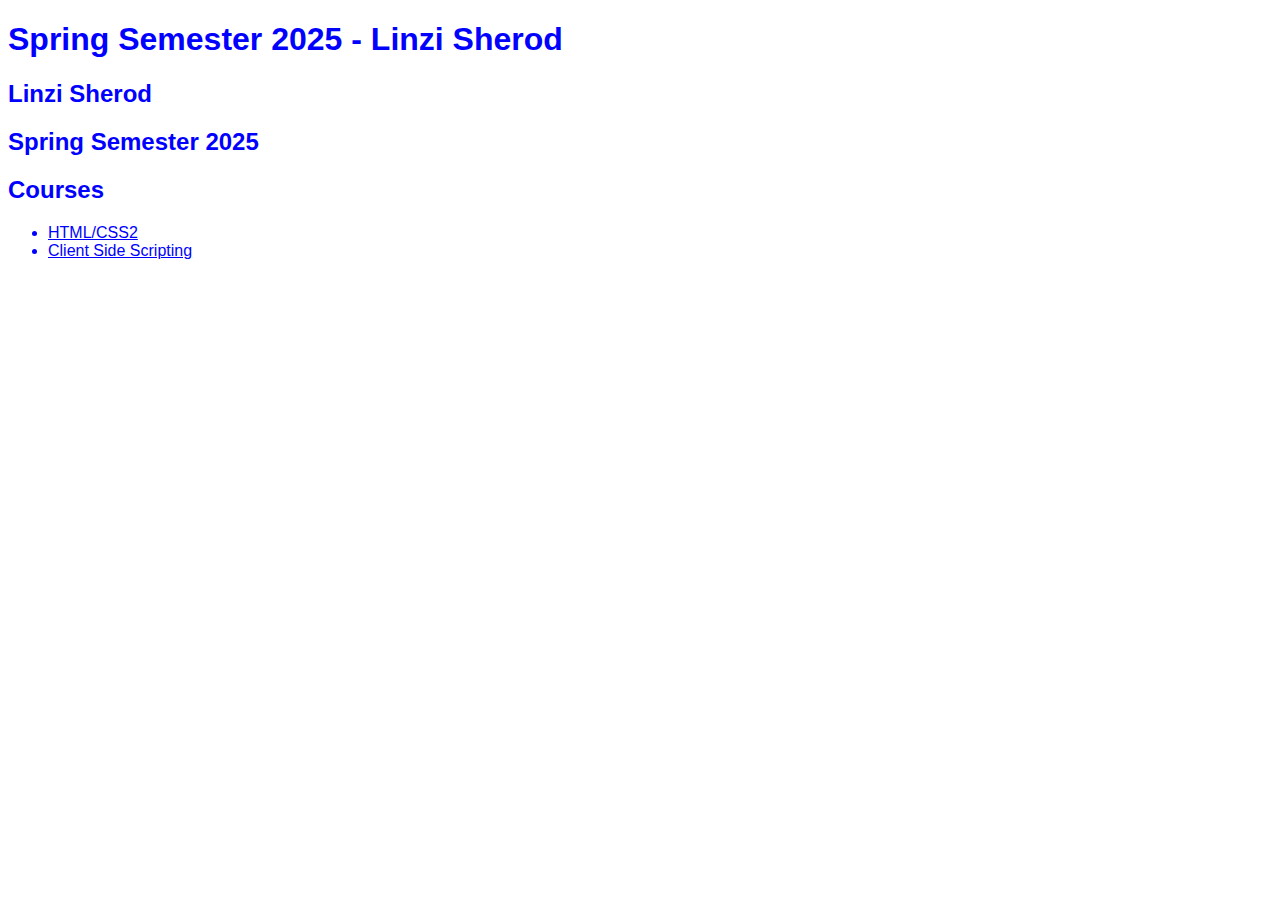
==== index.html @ f36a3911 "Update index.html" ====
<!DOCTYPE html>
<html lang="en">
<head>
    <meta charset="UTF-8">
    <meta name="viewport" content="width=device-width, initial-scale=1.0">
    <title>Spring Semester 2025 - Linzi Sherod</title>
    <link rel="stylesheet" href="styles.css">
</head>
<body>
    <header>
        <h1>Spring Semester 2025 - Linzi Sherod</h1>
    </header>
    
    <main>
        <section>
            <h2>Linzi Sherod</h2>
            <h2>Spring Semester 2025</h2>
        </section>
      <section>
        <h2>Courses</h2>
      <ul>
            <li><a href="https://lsherod-code.github.io/HTMLCSS2/index.html">HTML/CSS2</a></li>
            <li><a href="lsherod-code.github.io/clientsidescripting/index.html">Client Side Scripting</a></li>
      </ul>
      <br>
      <br>  
     
    </main>
   
</body>
</html>
---- styles.css ----
* {
  color: blue;
  background color: lightblue;
  font-family: arial;
}
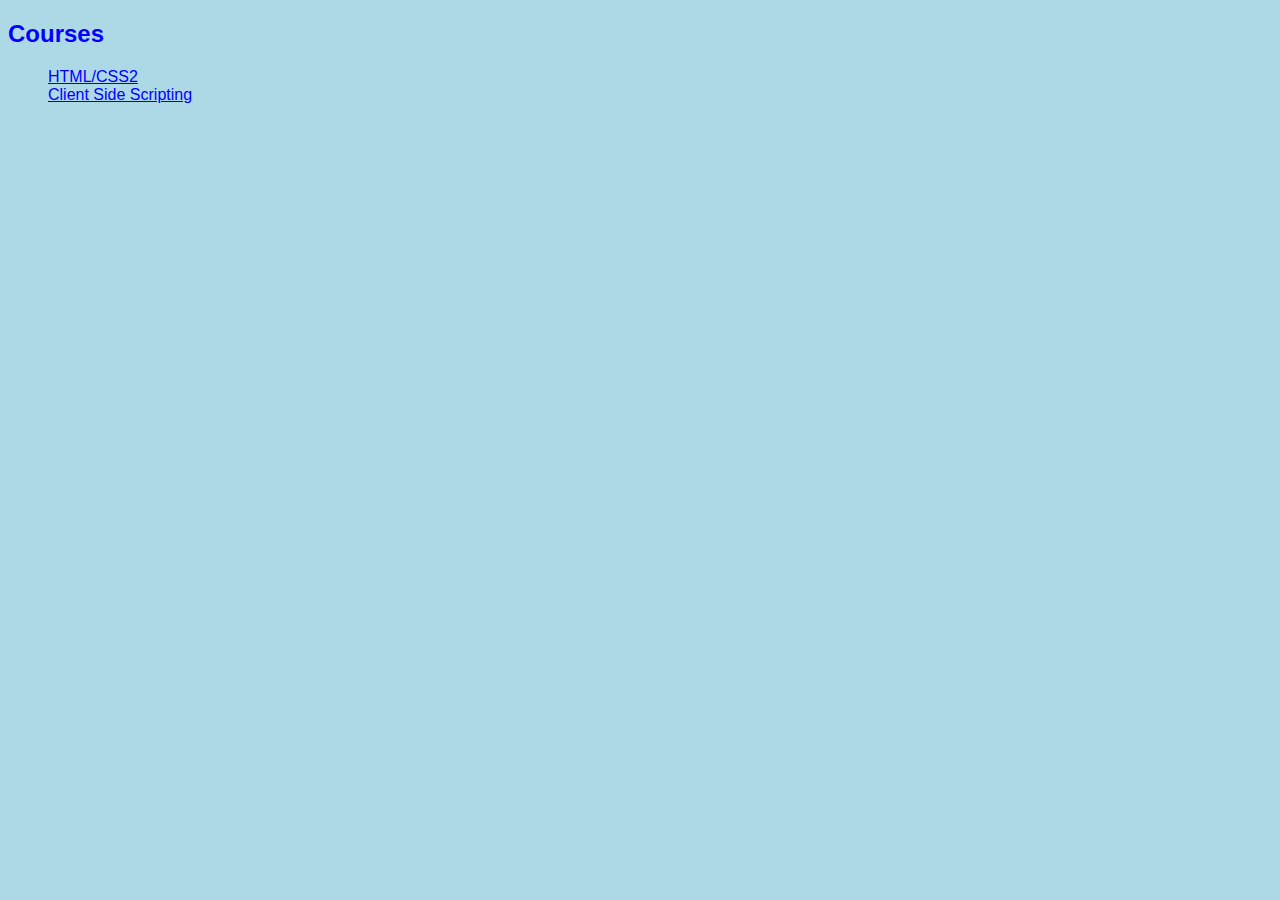
==== commit a42789e7: "Update index.html" ====
--- a/index.html
+++ b/index.html
@@ -7,20 +7,15 @@
     <link rel="stylesheet" href="styles.css">
 </head>
 <body>
-    <header>
-        <h1>Spring Semester 2025 - Linzi Sherod</h1>
-    </header>
     
-    <main>
-        <section>
-            <h2>Linzi Sherod</h2>
-            <h2>Spring Semester 2025</h2>
-        </section>
+    
+   
+      
       <section>
         <h2>Courses</h2>
       <ul>
             <li><a href="https://lsherod-code.github.io/HTMLCSS2/index.html">HTML/CSS2</a></li>
-            <li><a href="lsherod-code.github.io/clientsidescripting/index.html">Client Side Scripting</a></li>
+            <li><a href="https://lsherod-code.github.io/clientsidescripting/index.html">Client Side Scripting</a></li>
       </ul>
       <br>
       <br>  
--- a/styles.css
+++ b/styles.css
@@ -1,5 +1,6 @@
 * {
   color: blue;
-  background color: lightblue;
-  font-family: arial;
+  background-color: lightblue;
+  font-family: "Roboto", sans-serif;
+  list-style-type: none;
 }
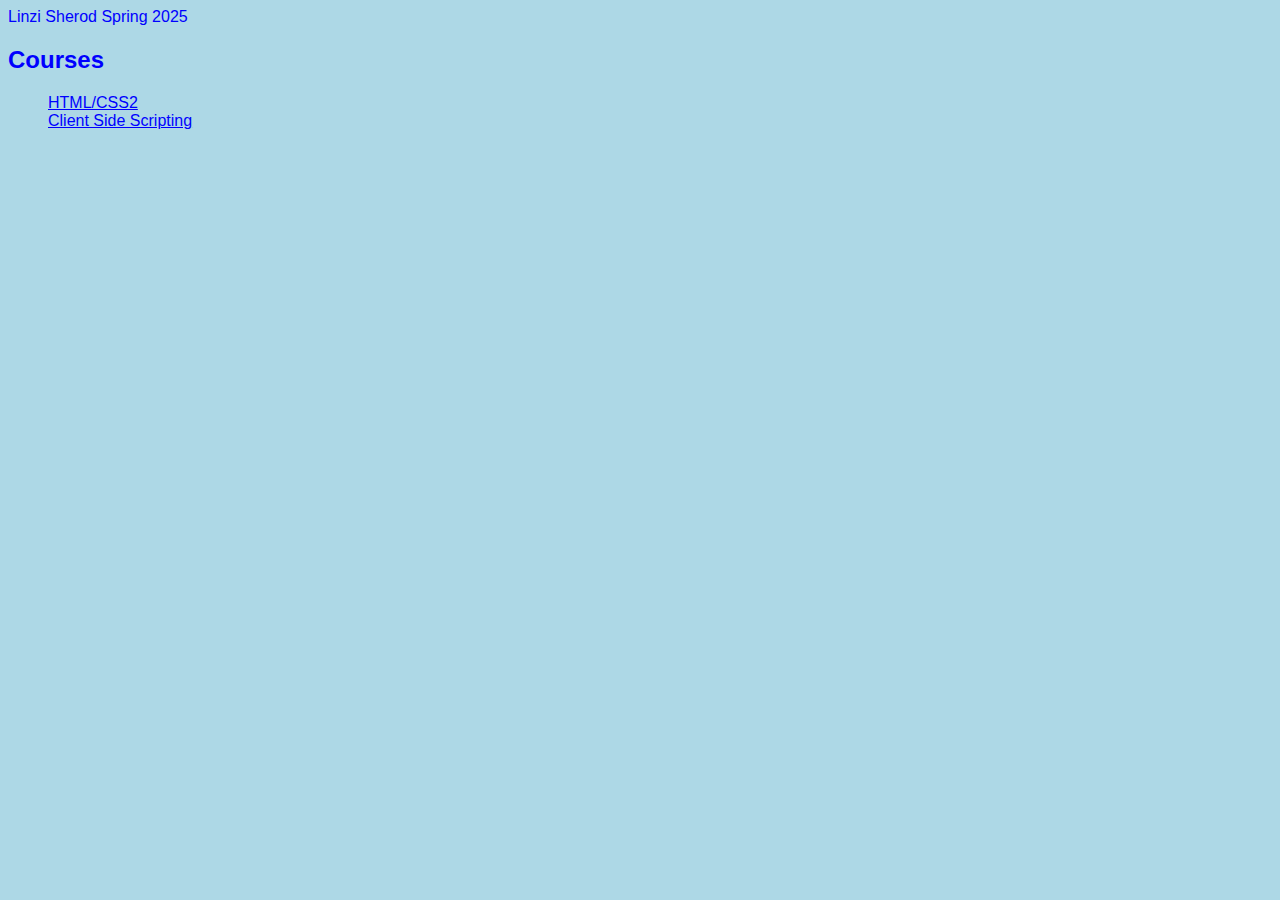
==== commit d9f7b3b3: "Update index.html" ====
--- a/index.html
+++ b/index.html
@@ -8,7 +8,7 @@
 </head>
 <body>
     
-    
+    <header>Linzi Sherod Spring 2025</header>
    
       
       <section>
